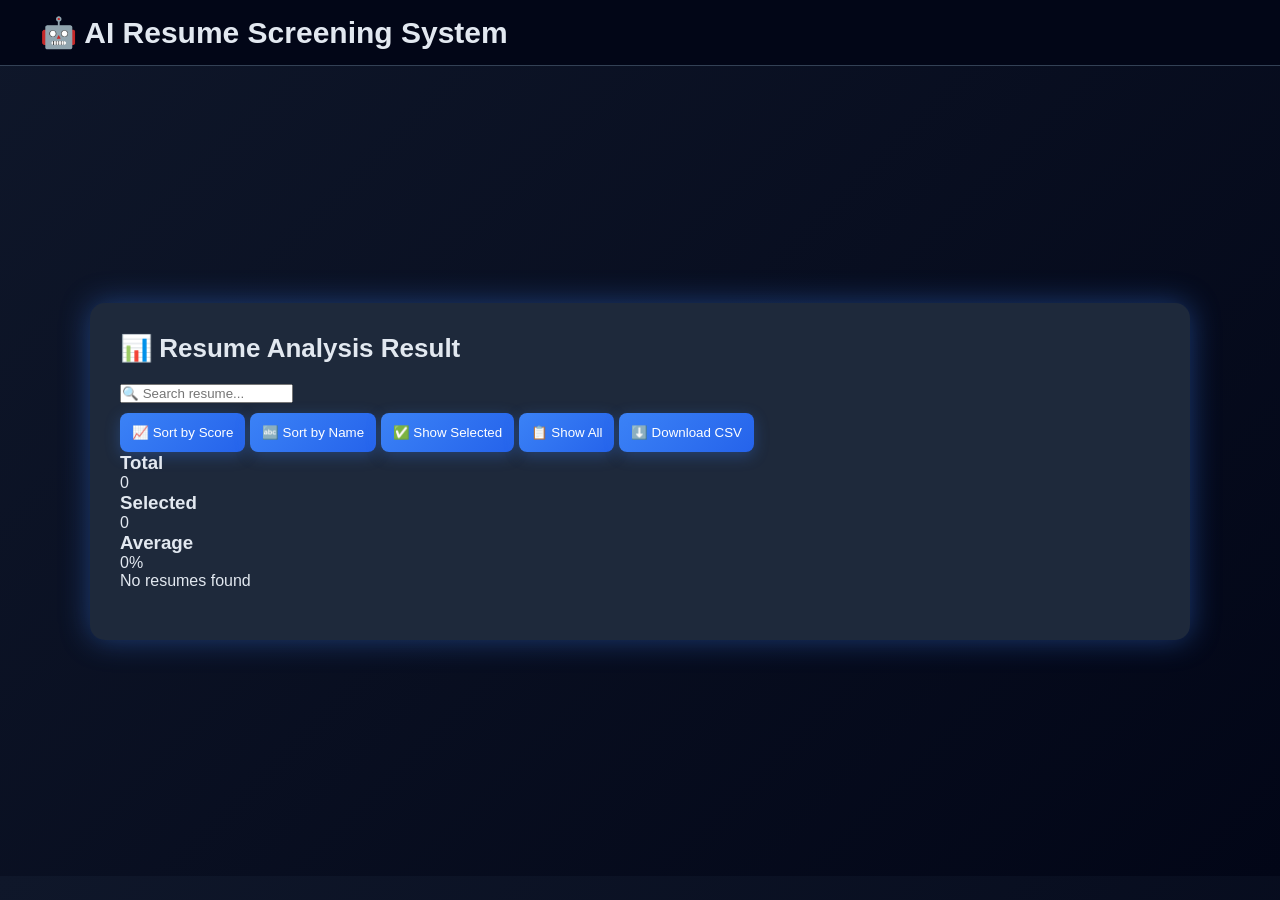
==== frontend/result.html @ d2f1c819 "Frontend: Integrated HTML structure, CSS styling, and JS logic" ====
<!DOCTYPE html>
<html lang="en">

<head>
<meta charset="UTF-8">
<meta name="viewport" content="width=device-width, initial-scale=1.0">
<title>Resume Analysis Result</title>
<link rel="stylesheet" href="style.css">
</head>

<body>

<header>
  <h2>🤖 AI Resume Screening System</h2>
</header>

<div class="container">

  <div class="card large">

    <h1>📊 Resume Analysis Result</h1>

    <!-- SEARCH -->
    <input
      id="searchInput"
      type="text"
      placeholder="🔍 Search resume..."
      class="search"
    />

    <!-- CONTROLS -->
    <div class="controls">
      <button id="sortScore">📈 Sort by Score</button>
      <button id="sortName">🔤 Sort by Name</button>
      <button id="showSelected">✅ Show Selected</button>
      <button id="resetFilter">📋 Show All</button>
      <button id="downloadCSV">⬇️ Download CSV</button>
    </div>

    <!-- DASHBOARD -->
    <div class="dashboard">
      <div>
        <h3>Total</h3>
        <p id="totalResumes">0</p>
      </div>

      <div>
        <h3>Selected</h3>
        <p id="selectedCount">0</p>
      </div>

      <div>
        <h3>Average</h3>
        <p id="averageScore">0%</p>
      </div>
    </div>

    <!-- LOADING -->
    <div id="loading">Analyzing resumes...</div>

    <!-- RESULT LIST -->
    <div id="list" class="list"></div>

  </div>

</div>

<script src="script.js"></script>

<script>
/* Attach events properly (no inline JS) */
document.getElementById("searchInput").addEventListener("input", (e)=>{
  searchResume(e.target.value)
})

document.getElementById("sortScore").onclick = sortByScore
document.getElementById("sortName").onclick = sortByName
document.getElementById("showSelected").onclick = showSelected
document.getElementById("resetFilter").onclick = resetFilter
document.getElementById("downloadCSV").onclick = downloadCSV
</script>

</body>
</html>
---- frontend/style.css ----
*{
margin:0;
padding:0;
box-sizing:border-box;
font-family:Segoe UI,sans-serif;
transition: all 0.2s ease;
}

body{
background:linear-gradient(135deg,#0f172a,#020617);
color:#e2e8f0;
}

header{
background:#020617;
padding:15px 40px;
border-bottom:1px solid #334155;
font-size:20px;
font-weight:600;
}

/* CONTAINER */
.container{
min-height:90vh;
display:flex;
justify-content:center;
align-items:center;
padding:40px;
}

/* MAIN CARD */
.card{
background:#1e293b;
padding:30px;
border-radius:15px;
width:420px;
box-shadow:0 0 30px rgba(59,130,246,0.4);
}

/* RESULT BIG CARD */
.card.large{
width:100%;
max-width:1100px;
}

/* TEXT */
.subtitle{
opacity:0.8;
margin-bottom:15px;
}

h1{
margin-bottom:20px;
font-size:26px;
}

/* DROPZONE */
.dropzone{
border:2px dashed #3b82f6;
padding:30px;
text-align:center;
border-radius:12px;
cursor:pointer;
margin-bottom:10px;
position:relative;
}

.dropzone:hover{
background:rgba(59,130,246,0.1);
}

.dropzone input{
position:absolute;
width:100%;
height:100%;
opacity:0;
cursor:pointer;
left:0;
top:0;
}

/* FILE TAGS */
.tags{
display:flex;
flex-wrap:wrap;
gap:8px;
margin:10px 0;
}

.tag{
background:#3b82f6;
padding:6px 12px;
border-radius:20px;
font-size:12px;
cursor:pointer;
}

/* TEXTAREA */
textarea{
width:100%;
height:80px;
padding:10px;
margin-top:10px;
border-radius:8px;
border:none;
background:#0f172a;
color:white;
outline:none;
}

textarea:focus{
border:2px solid #3b82f6;
}

/* BUTTON */
button{
background:linear-gradient(135deg,#3b82f6,#2563eb);
color:white;
border:none;
padding:12px;
border-radius:8px;
cursor:pointer;
margin-top:10px;
box-shadow:0 4px 15px rgba(59,130,246,0.3);
}

button:hover{
transform:scale(1.05);
}

/* ================= RESULT PAGE ================= */

/* LIST GRID */
.list{
display:flex;
flex-wrap:wrap;
gap:20px;
justify-content:center;
margin-top:20px;
}

/* RESUME CARD */
.resume-card{
background:#0f172a;
padding:20px;
border-radius:15px;
width:220px;
text-align:center;
box-shadow:0 0 20px rgba(59,130,246,0.3);
position:relative;
}

.resume-card:hover{
transform:translateY(-8px);
box-shadow:0 0 30px rgba(59,130,246,0.6);
}

/* TOP BADGE */
.top-badge{
position:absolute;
top:-10px;
left:50%;
transform:translateX(-50%);
background:gold;
color:black;
padding:4px 10px;
border-radius:20px;
font-size:12px;
font-weight:bold;
}

/* SCORE CIRCLE */
.circle{
width:70px;
height:70px;
border-radius:50%;
background:#0ea5e9;
display:flex;
align-items:center;
justify-content:center;
margin:15px auto;
font-size:18px;
font-weight:bold;
}

/* PROGRESS */
.progress{
height:8px;
background:#334155;
border-radius:10px;
overflow:hidden;
margin-top:10px;
}

.progress-bar{
height:100%;
background:#22c55e;
}

/* STATUS */
.status{
margin-top:10px;
font-weight:600;
}

.status.selected{
color:#22c55e;
}

.status.rejected{
color:#ef4444;
}
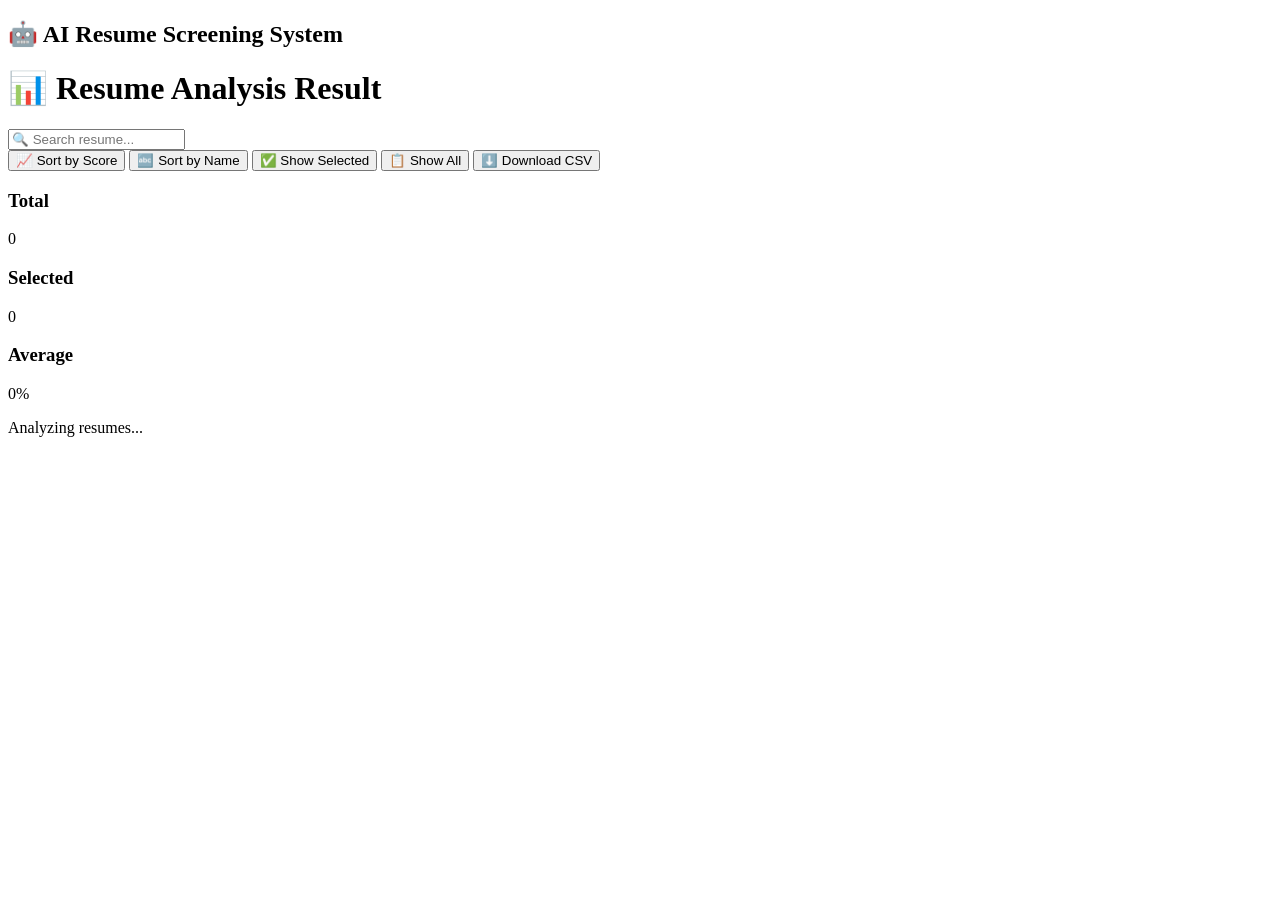
==== commit 64ecb75a: "Add result.html for resume analysis display" ====
--- a/frontend/result.html
+++ b/frontend/result.html
@@ -81,4 +81,4 @@
 </script>
 
 </body>
-</html>+</html>
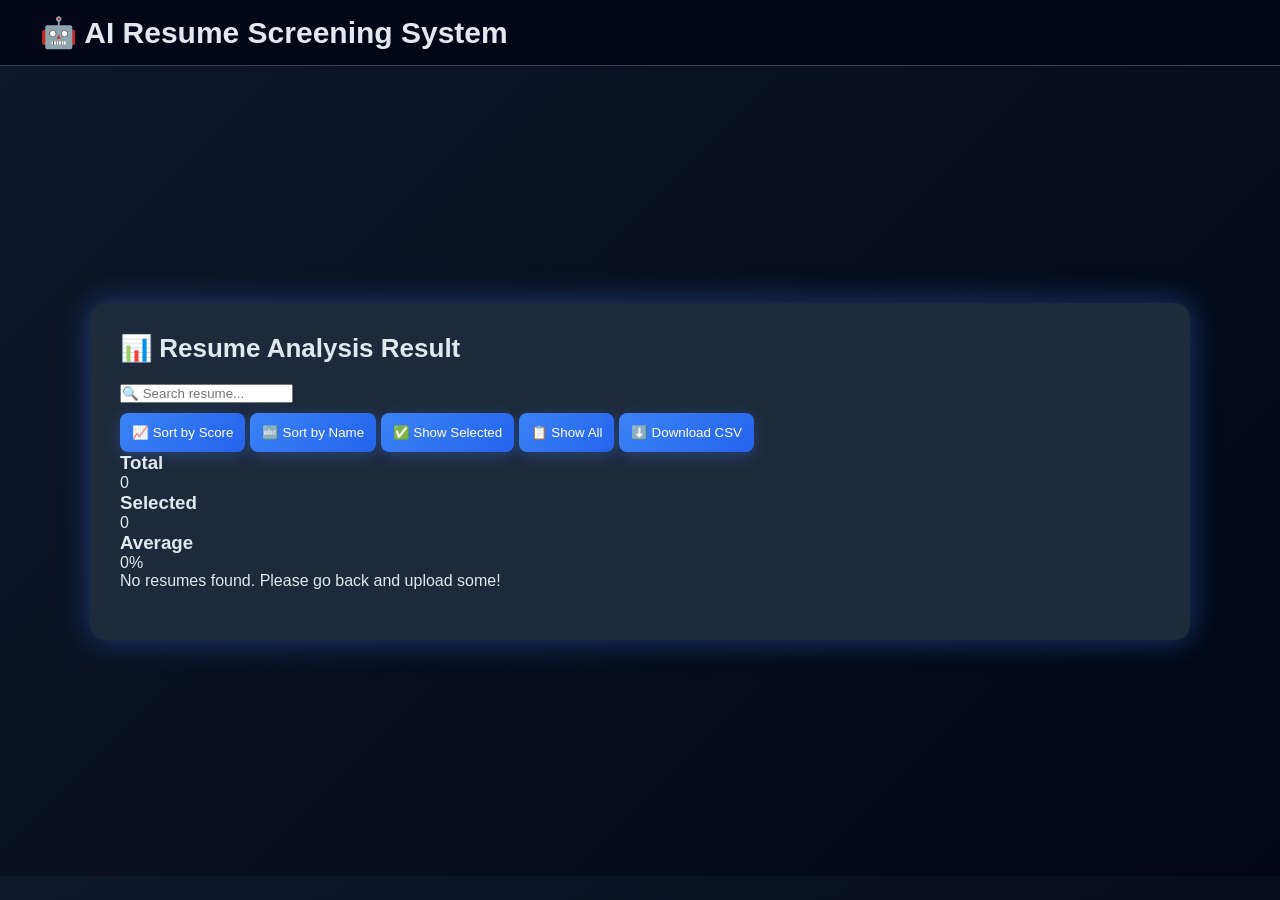
==== commit d06092d9: "Fix database duplicate ID bug, index layout, and double-upload glitch" ====
--- a/frontend/result.html
+++ b/frontend/result.html
@@ -81,4 +81,4 @@
 </script>
 
 </body>
-</html>
+</html>
--- a/frontend/style.css
+++ b/frontend/style.css
@@ -0,0 +1,212 @@
+*{
+margin:0;
+padding:0;
+box-sizing:border-box;
+font-family:Segoe UI,sans-serif;
+transition: all 0.2s ease;
+}
+
+body{
+background:linear-gradient(135deg,#0f172a,#020617);
+color:#e2e8f0;
+}
+
+header{
+background:#020617;
+padding:15px 40px;
+border-bottom:1px solid #334155;
+font-size:20px;
+font-weight:600;
+}
+
+/* CONTAINER */
+.container{
+min-height:90vh;
+display:flex;
+justify-content:center;
+align-items:center;
+padding:40px;
+}
+
+/* MAIN CARD */
+.card{
+background:#1e293b;
+padding:30px;
+border-radius:15px;
+width:420px;
+box-shadow:0 0 30px rgba(59,130,246,0.4);
+}
+
+/* RESULT BIG CARD */
+.card.large{
+width:100%;
+max-width:1100px;
+}
+
+/* TEXT */
+.subtitle{
+opacity:0.8;
+margin-bottom:15px;
+}
+
+h1{
+margin-bottom:20px;
+font-size:26px;
+}
+
+/* DROPZONE */
+.dropzone{
+border:2px dashed #3b82f6;
+padding:30px;
+text-align:center;
+border-radius:12px;
+cursor:pointer;
+margin-bottom:10px;
+position:relative;
+}
+
+.dropzone:hover{
+background:rgba(59,130,246,0.1);
+}
+
+.dropzone input{
+position:absolute;
+width:100%;
+height:100%;
+opacity:0;
+cursor:pointer;
+left:0;
+top:0;
+}
+
+/* FILE TAGS */
+.tags{
+display:flex;
+flex-wrap:wrap;
+gap:8px;
+margin:10px 0;
+}
+
+.tag{
+background:#3b82f6;
+padding:6px 12px;
+border-radius:20px;
+font-size:12px;
+cursor:pointer;
+}
+
+/* TEXTAREA */
+textarea{
+width:100%;
+height:80px;
+padding:10px;
+margin-top:10px;
+border-radius:8px;
+border:none;
+background:#0f172a;
+color:white;
+outline:none;
+}
+
+textarea:focus{
+border:2px solid #3b82f6;
+}
+
+/* BUTTON */
+button{
+background:linear-gradient(135deg,#3b82f6,#2563eb);
+color:white;
+border:none;
+padding:12px;
+border-radius:8px;
+cursor:pointer;
+margin-top:10px;
+box-shadow:0 4px 15px rgba(59,130,246,0.3);
+}
+
+button:hover{
+transform:scale(1.05);
+}
+
+/* ================= RESULT PAGE ================= */
+
+/* LIST GRID */
+.list{
+display:flex;
+flex-wrap:wrap;
+gap:20px;
+justify-content:center;
+margin-top:20px;
+}
+
+/* RESUME CARD */
+.resume-card{
+background:#0f172a;
+padding:20px;
+border-radius:15px;
+width:220px;
+text-align:center;
+box-shadow:0 0 20px rgba(59,130,246,0.3);
+position:relative;
+}
+
+.resume-card:hover{
+transform:translateY(-8px);
+box-shadow:0 0 30px rgba(59,130,246,0.6);
+}
+
+/* TOP BADGE */
+.top-badge{
+position:absolute;
+top:-10px;
+left:50%;
+transform:translateX(-50%);
+background:gold;
+color:black;
+padding:4px 10px;
+border-radius:20px;
+font-size:12px;
+font-weight:bold;
+}
+
+/* SCORE CIRCLE */
+.circle{
+width:70px;
+height:70px;
+border-radius:50%;
+background:#0ea5e9;
+display:flex;
+align-items:center;
+justify-content:center;
+margin:15px auto;
+font-size:18px;
+font-weight:bold;
+}
+
+/* PROGRESS */
+.progress{
+height:8px;
+background:#334155;
+border-radius:10px;
+overflow:hidden;
+margin-top:10px;
+}
+
+.progress-bar{
+height:100%;
+background:#22c55e;
+}
+
+/* STATUS */
+.status{
+margin-top:10px;
+font-weight:600;
+}
+
+.status.selected{
+color:#22c55e;
+}
+
+.status.rejected{
+color:#ef4444;
+}
